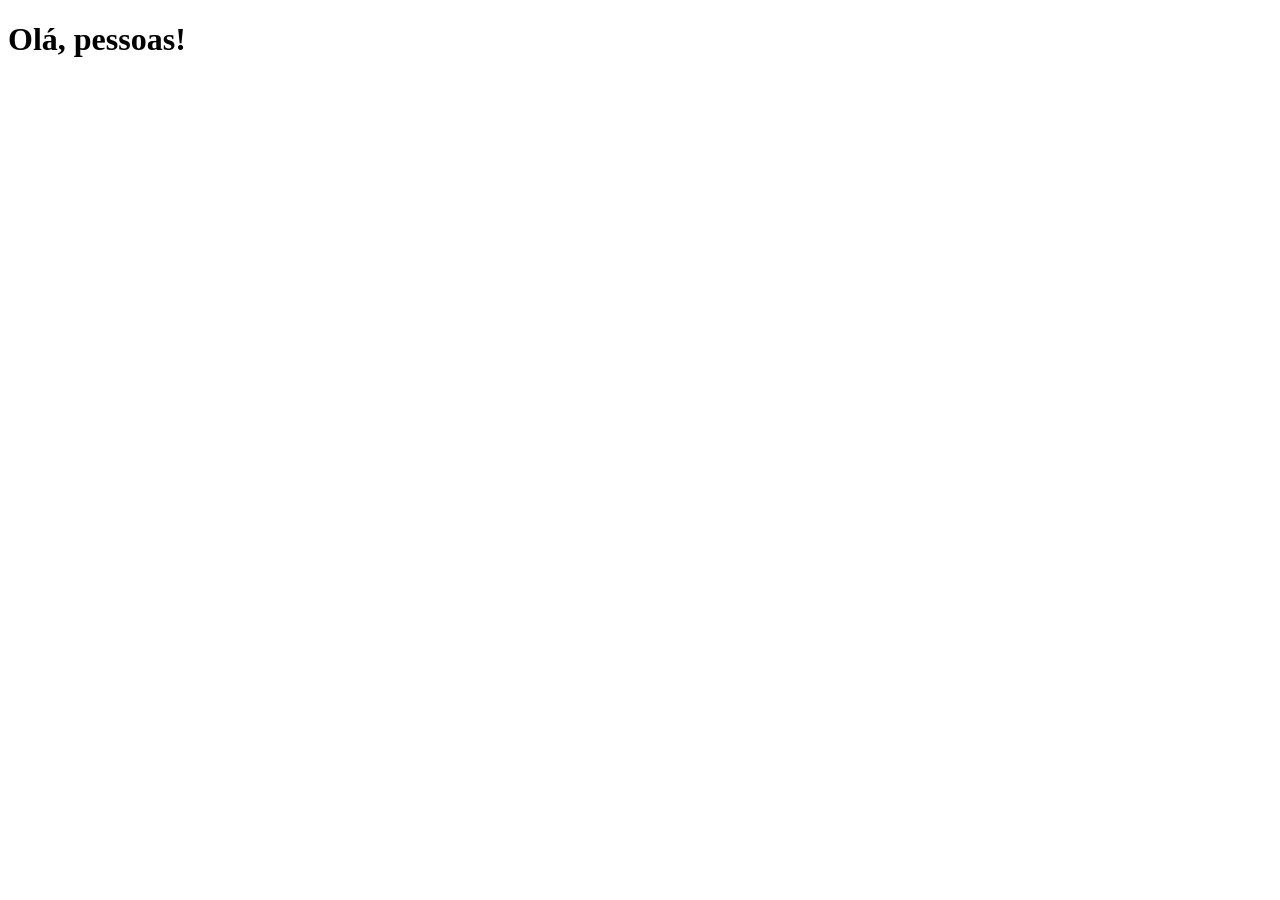
==== templates/index.html @ 21433234 "Criando primeiras paginas" ====
<!DOCTYPE html>
<html lang="pt">
<head>
    <meta charset="UTF-8">
    <meta name="viewport" content="width=device-width, initial-scale=1.0">
    <meta http-equiv="X-UA-Compatible" content="ie=edge">
    <title>Site pessoal de Eulálio Leite</title>
</head>
<body>
    <h1>Olá, pessoas!</h1>
</body>
</html>
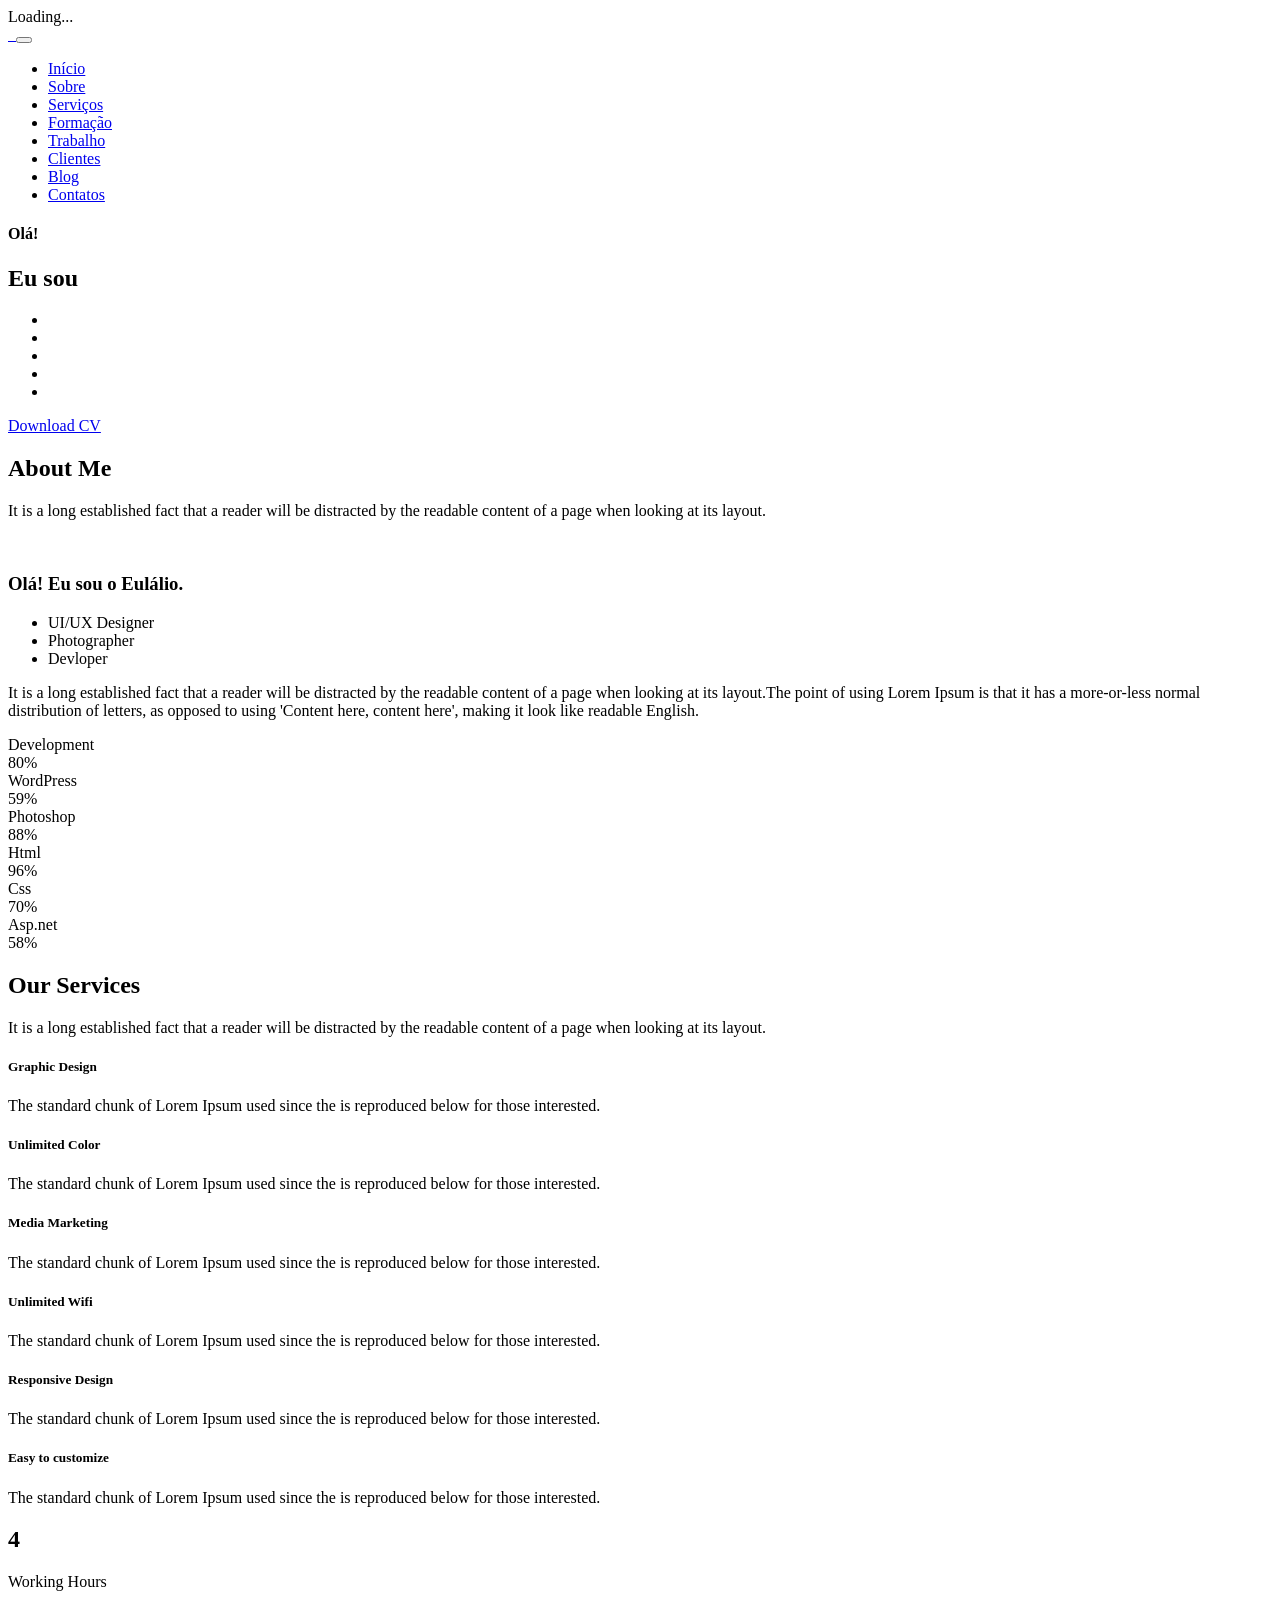
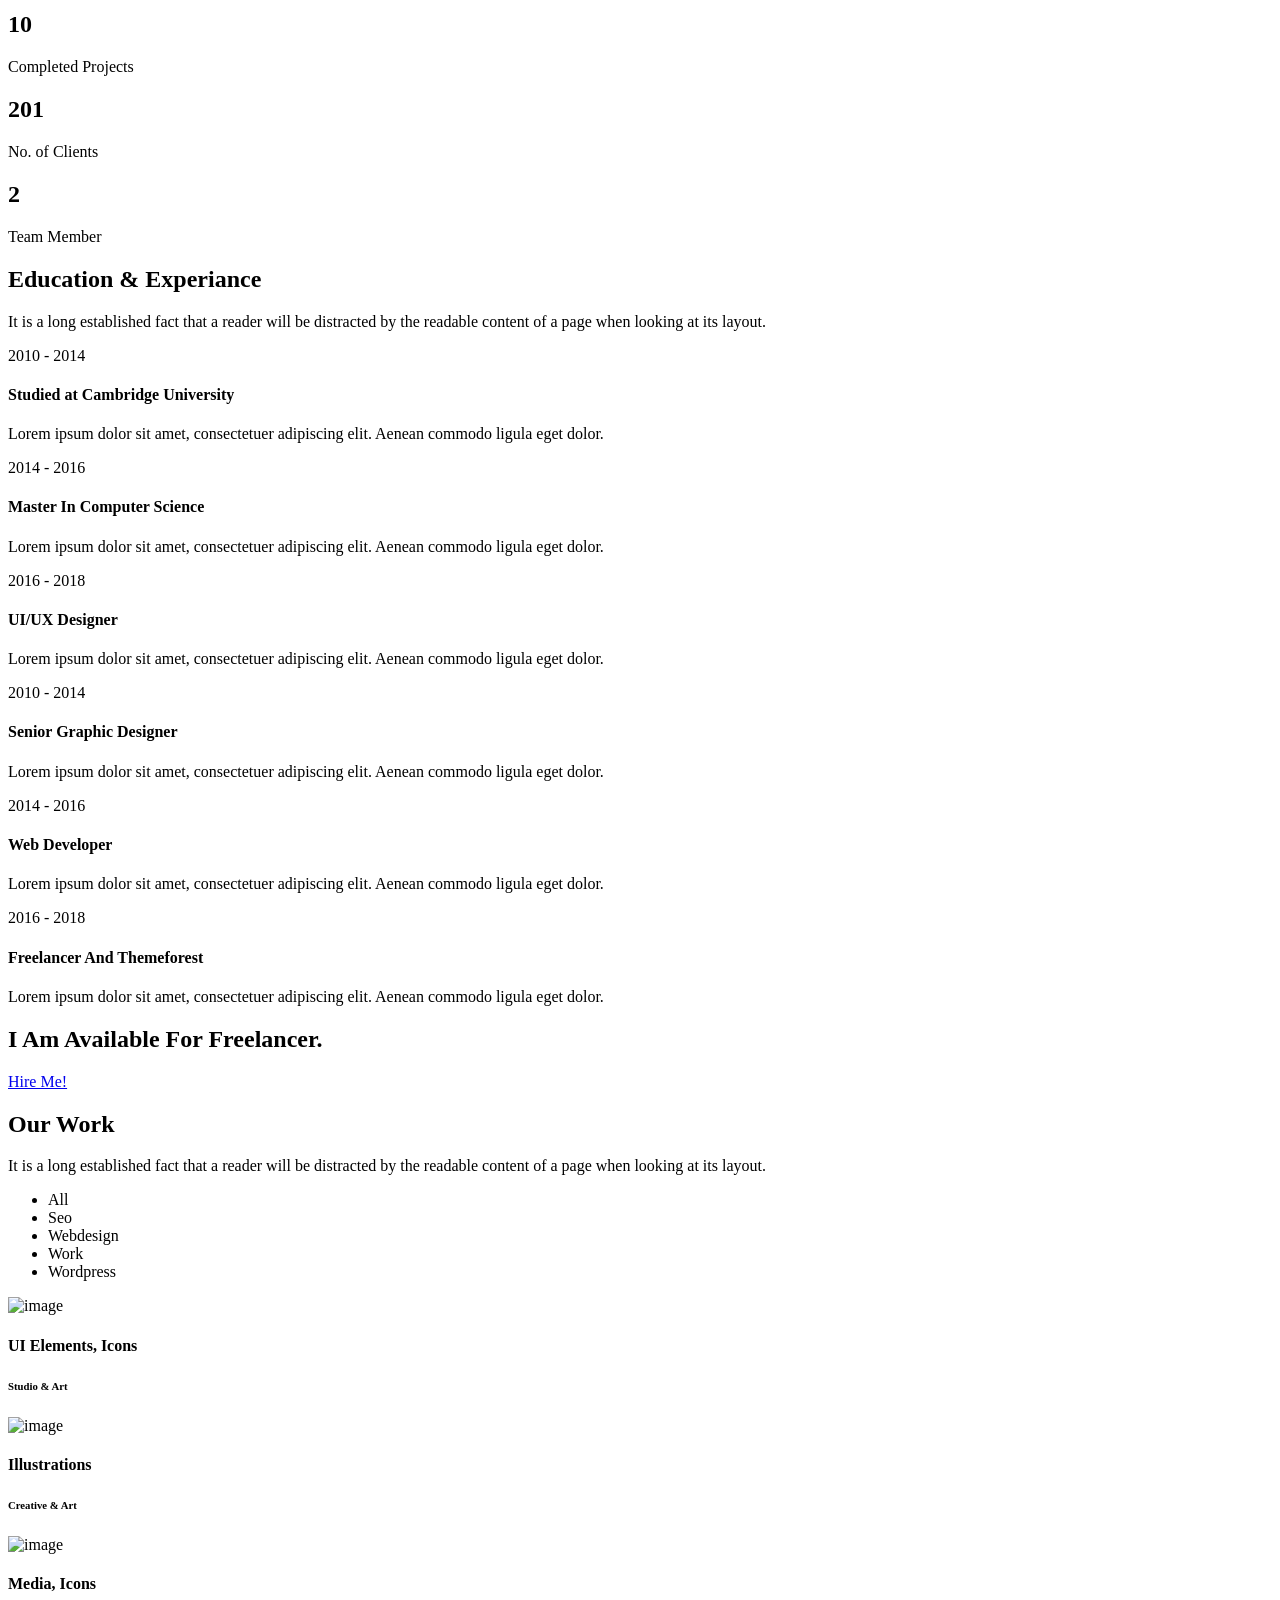
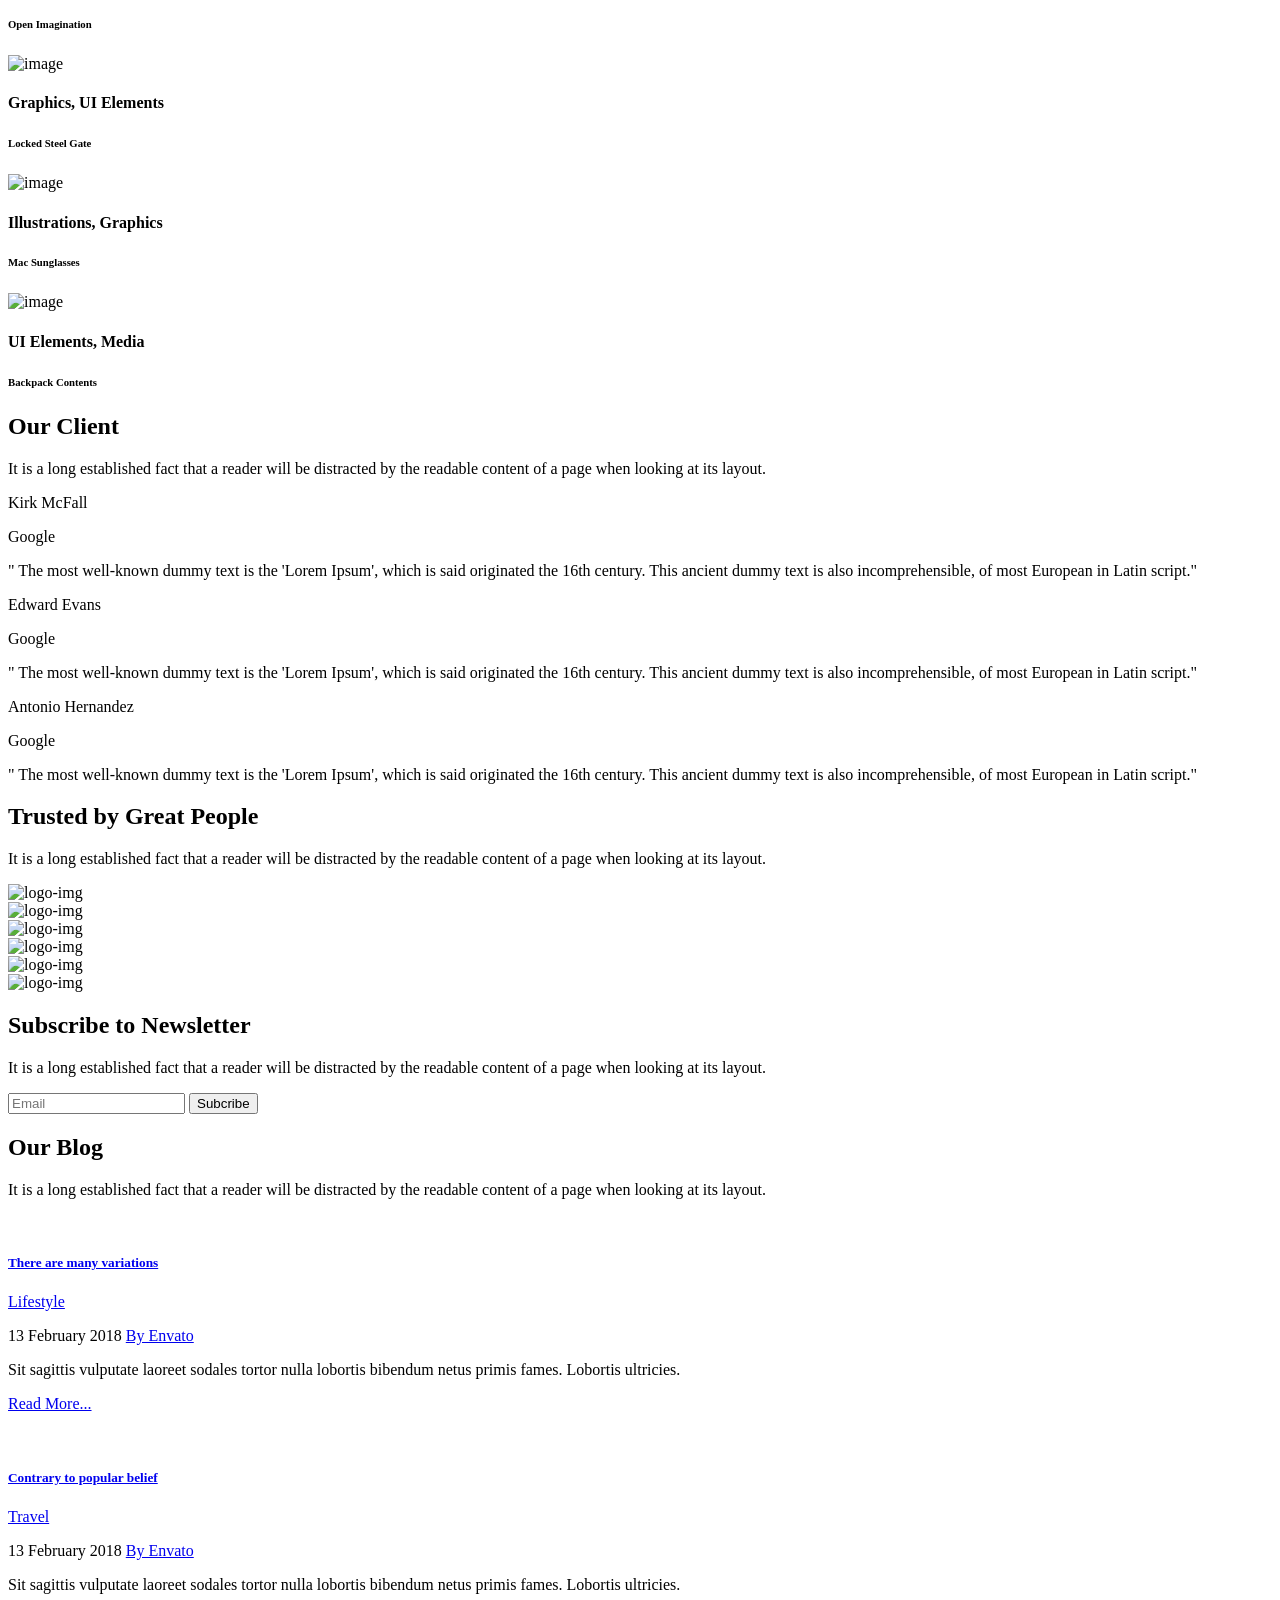
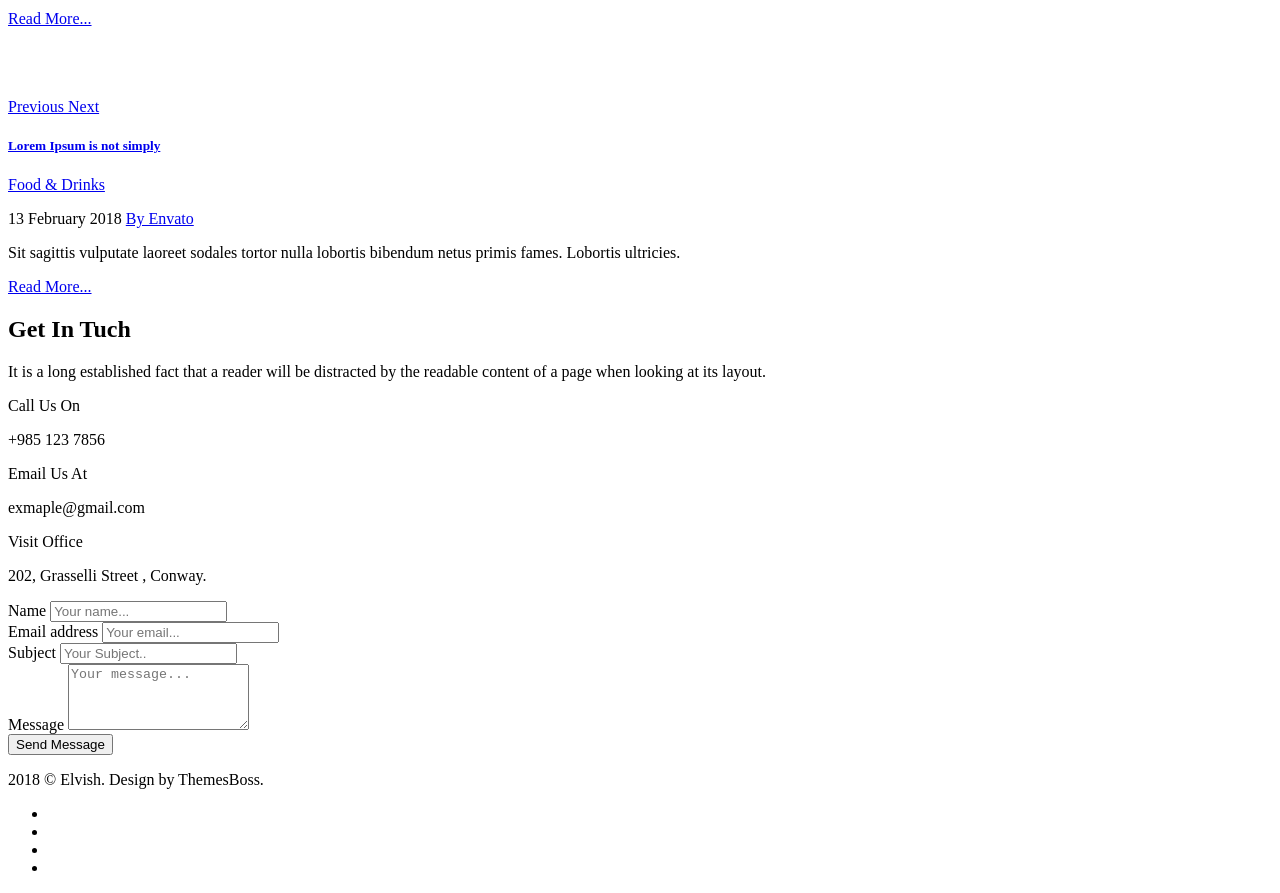
==== commit 3dae015a: "alterando pagina inicial" ====
--- a/templates/index.html
+++ b/templates/index.html
@@ -1,12 +1,938 @@
 <!DOCTYPE html>
-<html lang="pt">
-<head>
-    <meta charset="UTF-8">
-    <meta name="viewport" content="width=device-width, initial-scale=1.0">
-    <meta http-equiv="X-UA-Compatible" content="ie=edge">
-    <title>Site pessoal de Eulálio Leite</title>
-</head>
-<body>
-    <h1>Olá, pessoas!</h1>
-</body>
-</html>+<html lang="en">
+
+    <head>
+        <meta charset="UTF-8">
+        <meta name="viewport" content="width=device-width, initial-scale=1">
+        <title>Eulálio | Responsive Bootstrap 4 Personal Template</title>
+        <meta name="description" content="" />
+        <meta name="keywords" content="" />
+        <meta name="author" content="ThemesBoss" />
+
+        <link rel="shortcut icon" href="images/favicon.ico">
+
+        <!--Bootstrap Css-->
+        <link rel="stylesheet" href="css/bootstrap.min.css" />
+
+        <!-- Materialdesign icons Css -->
+        <link rel="stylesheet" href="css/materialdesignicons.min.css">
+
+        <!-- Mobirise icons Css -->
+        <link rel="stylesheet" href="css/mobiriseicons.css">
+
+        <!-- Magnific-popup -->
+        <link rel="stylesheet" href="css/magnific-popup.css">
+
+        <!-- Animate Css -->
+        <link rel="stylesheet" href="css/animate.min.css">
+
+        <!-- Owl Slider -->
+        <link rel="stylesheet" href="css/owl.carousel.css" />
+        <link rel="stylesheet" href="css/owl.theme.css" />
+        <link rel="stylesheet" href="css/owl.transitions.css" />
+
+        <!-- Custom style Css -->
+        <link rel="stylesheet" href="css/style.css">
+    </head>
+
+    <body>
+
+        <!-- START LOADER -->
+        <div id="preloader">
+            <div id="status">
+                <div class="spinner">Loading...</div>
+            </div>
+        </div>
+        <!-- END LOADER -->
+
+        <!-- START NAVBAR -->
+        <nav class="navbar navbar-expand-lg fixed-top custom-nav sticky">
+            <div class="container">
+                <!-- LOGO -->
+                <a class="navbar-brand logo" href="index.html">
+                        <img src="images/logo.png" alt="" class="img-fluid logo-light"> 
+                        <img src="images/logo-dark.png" alt="" class="img-fluid logo-dark">
+                    </a>
+
+                <button class="navbar-toggler" type="button" data-toggle="collapse" data-target="#navbarCollapse" aria-controls="navbarCollapse" aria-expanded="false" aria-label="Toggle navigation">
+                        <i class="mdi mdi-menu"></i>
+                    </button>
+                <div class="collapse navbar-collapse" id="navbarCollapse">
+                    <ul class="navbar-nav ml-auto">
+                        <li class="nav-item active">
+                            <a href="#home" class="nav-link">Início</a>
+                        </li>
+                        <li class="nav-item">
+                            <a href="#about" class="nav-link">Sobre</a>
+                        </li>
+                        <li class="nav-item">
+                            <a href="#services" class="nav-link">Serviços</a>
+                        </li>
+                        <li class="nav-item">
+                            <a href="#education" class="nav-link">Formação</a>
+                        </li>
+                        <li class="nav-item">
+                            <a href="#work" class="nav-link">Trabalho</a>
+                        </li>
+                        <li class="nav-item">
+                            <a href="#client" class="nav-link">Clientes</a>
+                        </li>
+                        <li class="nav-item">
+                            <a href="#blog" class="nav-link">Blog</a>
+                        </li>
+                        <li class="nav-item">
+                            <a href="#contact" class="nav-link">Contatos</a>
+                        </li>
+                    </ul>
+                </div>
+            </div>
+        </nav>
+        <!-- END NAVBAR -->
+
+        <!--START HOME-->
+        <section class="home-bg section creative h-100vh" id="home">
+            <div class="bg-overlay"></div>
+            <div class="home-table">
+                <div class="home-table-center">
+                    <div class="container">
+                        <div class="row justify-content-center">
+                            <div class="col-lg-12">
+                                <div class="text-white text-center">
+                                    <h4>Olá!</h4>
+                                    <h1 class="header_title mb-0 mt-3">Eu sou <span class="element font-weight-bold" data-elements="o Eulálio.,Um Macapaense.,um Programador."></span></h1>
+                                    <ul class="social_home list-unstyled text-center pt-4">
+                                        <li class="list-inline-item"><a href="#"><i class="mdi mdi-facebook"></i></a></li>
+                                        <li class="list-inline-item"><a href="#"><i class="mdi mdi-linkedin"></i></a></li>
+                                        <li class="list-inline-item"><a href="#"><i class="mdi mdi-dribbble"></i></a></li>
+                                        <li class="list-inline-item"><a href="#"><i class="mdi mdi-google-plus"></i></a></li>
+                                        <li class="list-inline-item"><a href="#"><i class="mdi mdi-twitter"></i></a></li>
+                                    </ul>
+                                    <div class="header_btn">
+                                        <a href="#" class="btn btn-outline-custom btn-rounded mt-4">Download CV</a>
+                                    </div>
+                                </div>
+                            </div>
+                        </div>
+                    </div>
+                </div>
+            </div>
+            <div class="scroll_down">
+                <a href="#about" class="scroll">
+                    <i class="mbri-arrow-down text-white"></i>
+                </a>
+            </div>
+        </section>
+        <!--END HOME-->
+
+        <!-- START ABOUT -->
+        <section class="section" id="about">
+            <div class="container">
+                <div class="row justify-content-center">
+                    <div class="col-lg-12">
+                        <div class="text-center mx-auto section-main-title">
+                            <h2><span class="font-weight-bold">About </span>Me</h2>
+                            <div class="main-title-border">
+                                <i class="mdi mdi-asterisk"></i>
+                            </div>
+                            <p class="text-muted mx-auto mt-2">It is a long established fact that a reader will be distracted by the readable content of a page when looking at its layout.</p>
+                        </div>
+                    </div>
+                </div>
+                <div class="row mt-4 pt-4">
+                    <div class="col-lg-12">
+                        <div>
+                            <img src="images/sign.png" alt="" class="img-fluid mx-auto d-block">
+                        </div>
+                        <div class="text-center about-detail mx-auto mt-5">
+                            <h3 class="mb-3">Olá! <span class="font-weight-bold text-custom">Eu sou o Eulálio.</span></h3>
+                            <ul class="mb-0 list-inline text-center about-work">
+                                <li class="list-inline-item mr-0 text-muted">UI/UX Designer</li>
+                                <li class="list-inline-item mr-0 text-muted">Photographer</li>
+                                <li class="list-inline-item mr-0 text-muted">Devloper</li>
+                            </ul>
+                            <p class="text-muted mt-3">It is a long established fact that a reader will be distracted by the readable content of a page when looking at its layout.The point of using Lorem Ipsum is that it has a more-or-less normal distribution of letters, as opposed to using 'Content here, content here', making it look like readable English.</p>
+                        </div>
+                    </div>
+                </div>
+                <div class="row mt-5">
+                    <div class="col-lg-6">
+                        <div class="progress-bars skill-custom">
+                            <div class="clearfix">
+                                <div class="text-dark font-weight-bold float-left">Development</div>
+                                <div class="text-muted float-right">80%</div>
+                            </div>
+                            <div class="progress">
+                                <div class="progress-bar" role="progressbar" style="width: 80%" aria-valuenow="0" aria-valuemin="0" aria-valuemax="100"></div>
+                            </div>
+                            <div class="clearfix">
+                                <div class="text-dark font-weight-bold float-left">WordPress</div>
+                                <div class="text-muted float-right">59%</div>
+                            </div>
+                            <div class="progress">
+                                <div class="progress-bar" role="progressbar" style="width: 59%" aria-valuenow="25" aria-valuemin="0" aria-valuemax="100"></div>
+                            </div>
+                            <div class="clearfix">
+                                <div class="text-dark font-weight-bold float-left">Photoshop</div>
+                                <div class="text-muted float-right">88%</div>
+                            </div>
+                            <div class="progress">
+                                <div class="progress-bar" role="progressbar" style="width: 88%" aria-valuenow="0" aria-valuemin="0" aria-valuemax="100"></div>
+                            </div>
+                        </div>
+                    </div>
+                    <div class="col-lg-6">
+                        <div class="progress-bars skill-custom">
+                            <div class="clearfix">
+                                <div class="text-dark font-weight-bold float-left">Html</div>
+                                <div class="text-muted float-right">96%</div>
+                            </div>
+                            <div class="progress">
+                                <div class="progress-bar" role="progressbar" style="width: 86%" aria-valuenow="0" aria-valuemin="0" aria-valuemax="100"></div>
+                            </div>
+                            <div class="clearfix">
+                                <div class="text-dark font-weight-bold float-left">Css</div>
+                                <div class="text-muted float-right">70%</div>
+                            </div>
+                            <div class="progress">
+                                <div class="progress-bar" role="progressbar" style="width: 70%" aria-valuenow="25" aria-valuemin="0" aria-valuemax="100"></div>
+                            </div>
+                            <div class="clearfix">
+                                <div class="text-dark font-weight-bold float-left">Asp.net</div>
+                                <div class="text-muted float-right">58%</div>
+                            </div>
+                            <div class="progress">
+                                <div class="progress-bar" role="progressbar" style="width:58%" aria-valuenow="0" aria-valuemin="0" aria-valuemax="100"></div>
+                            </div>
+                        </div>
+                    </div>
+                </div>
+            </div>
+        </section>
+        <!-- END ABOUT -->
+
+        <!-- START SERVICES -->
+        <section class="section bg-light" id="services">
+            <div class="container">
+                <div class="row justify-content-center">
+                    <div class="col-lg-12">
+                        <div class="text-center mx-auto section-main-title">
+                            <h2>Our <span class="font-weight-bold">Services</span></h2>
+                            <div class="main-title-border">
+                                <i class="mdi mdi-asterisk"></i>
+                            </div>
+                            <p class="text-muted mx-auto mt-2">It is a long established fact that a reader will be distracted by the readable content of a page when looking at its layout.</p>
+                        </div>
+                    </div>
+                </div>
+                <div class="row mt-4 pt-4">
+                    <div class="col-lg-4">
+                        <div class="lan_box_ser text-center rounded p-4 mt-3">
+                            <div class="ser_icon">
+                                <i class="mbri-database"></i>
+                            </div>
+                            <div class="service-content mt-4">
+                                <h5 class="font-weight-bold">Graphic Design</h5>
+                                <p class="mt-3 text-muted mb-0">The standard chunk of Lorem Ipsum used since the is reproduced below for those interested.</p>
+                            </div>
+                        </div>
+                    </div>
+                    <div class="col-lg-4">
+                        <div class="lan_box_ser text-center rounded p-4 mt-3">
+                            <div class="ser_icon">
+                                <i class="mbri-website-theme"></i>
+                            </div>
+                            <div class="service-content mt-4">
+                                <h5 class="font-weight-bold">Unlimited Color</h5>
+                                <p class="mt-3 text-muted mb-0">The standard chunk of Lorem Ipsum used since the is reproduced below for those interested.</p>
+                            </div>
+                        </div>
+                    </div>
+                    <div class="col-lg-4">
+                        <div class="lan_box_ser text-center rounded p-4 mt-3">
+                            <div class="ser_icon">
+                                <i class="mbri-growing-chart"></i>
+                            </div>
+                            <div class="service-content mt-4">
+                                <h5 class="font-weight-bold">Media Marketing</h5>
+                                <p class="mt-3 text-muted mb-0">The standard chunk of Lorem Ipsum used since the is reproduced below for those interested.</p>
+                            </div>
+                        </div>
+                    </div>
+                </div>
+                <div class="row mt-3">
+                    <div class="col-lg-4">
+                        <div class="lan_box_ser text-center rounded p-4 mt-3">
+                            <div class="ser_icon">
+                                <i class="mbri-wifi"></i>
+                            </div>
+                            <div class="service-content mt-4">
+                                <h5 class="font-weight-bold">Unlimited Wifi</h5>
+                                <p class="mt-3 text-muted mb-0">The standard chunk of Lorem Ipsum used since the is reproduced below for those interested.</p>
+                            </div>
+                        </div>
+                    </div>
+                    <div class="col-lg-4">
+                        <div class="lan_box_ser text-center rounded p-4 mt-3">
+                            <div class="ser_icon">
+                                <i class="mbri-responsive"></i>
+                            </div>
+                            <div class="service-content mt-4">
+                                <h5 class="font-weight-bold">Responsive Design</h5>
+                                <p class="mt-3 text-muted mb-0">The standard chunk of Lorem Ipsum used since the is reproduced below for those interested.</p>
+                            </div>
+                        </div>
+                    </div>
+                    <div class="col-lg-4">
+                        <div class="lan_box_ser text-center rounded p-4 mt-3">
+                            <div class="ser_icon">
+                                <i class="mbri-edit"></i>
+                            </div>
+                            <div class="service-content mt-4">
+                                <h5 class="font-weight-bold">Easy to customize</h5>
+                                <p class="mt-3 text-muted mb-0">The standard chunk of Lorem Ipsum used since the is reproduced below for those interested.</p>
+                            </div>
+                        </div>
+                    </div>
+                </div>
+            </div>
+        </section>
+        <!-- END SERVICES -->
+
+        <!-- END FUNFACTS -->
+        <section class="section bg-funfact">
+            <div class="bg-overlay"></div>
+            <div class="container">
+                <div class="row" id="counter">
+                    <div class="col-lg-3">
+                        <div class="text-center lan_funfact p-4 mt-3 rounded text-white">
+                            <div class="lan_fun_icon mb-3">
+                                <i class="mbri-timer h1"></i>
+                            </div>
+                            <h1 class="lan_fun_value mb-1" data-count="654">4</h1>
+                            <p class="lan_fun_name mb-0">Working Hours</p>
+                        </div>
+                    </div>
+                    <div class="col-lg-3">
+                        <div class="text-center lan_funfact p-4 mt-3 rounded text-white">
+                            <div class="lan_fun_icon mb-3">
+                                <i class="mbri-gift h1"></i>
+                            </div>
+                            <h1 class="lan_fun_value mb-1" data-count="6400">10</h1>
+                            <p class="lan_fun_name mb-0">Completed Projects</p>
+                        </div>
+                    </div>
+                    <div class="col-lg-3">
+                        <div class="text-center lan_funfact p-4 mt-3 rounded text-white">
+                            <div class="lan_fun_icon mb-3">
+                                <i class="mbri-user h1"></i>
+                            </div>
+                            <h1 class="lan_fun_value mb-1" data-count="2389">201</h1>
+                            <p class="lan_fun_name mb-0">No. of Clients</p>
+                        </div>
+                    </div>
+                    <div class="col-lg-3">
+                        <div class="text-center lan_funfact p-4 mt-3 rounded text-white">
+                            <div class="lan_fun_icon mb-3">
+                                <i class="mbri-users h1"></i>
+                            </div>                       
+                            <h1 class="lan_fun_value mb-1" data-count="653">2</h1>
+                            <p class="lan_fun_name mb-0">Team Member</p>
+                        </div>
+                    </div>
+                </div>
+            </div>
+        </section>
+        <!-- START FUNFACTS -->
+
+        <!-- START EXP. & EDU. -->
+        <section class="section" id="education">
+            <div class="container">
+                <div class="row justify-content-center">
+                    <div class="col-lg-12">
+                        <div class="text-center mx-auto section-main-title">
+                            <h2><span class="font-weight-bold">Education & Experiance</span></h2>
+                            <div class="main-title-border">
+                                <i class="mdi mdi-asterisk"></i>
+                            </div>
+                            <p class="text-muted mx-auto mt-2">It is a long established fact that a reader will be distracted by the readable content of a page when looking at its layout.</p>
+                        </div>
+                    </div>
+                </div>
+                <div class="row mt-4 pt-4">
+                    <div class="col-lg-5">
+                        <div class="cv_edu_exp mt-3">
+                            <div class="cv_edu_exp_box mt-4">
+                                <div class="row">
+                                    <div class="col-lg-12">
+                                        <div class="cv_edu_exp_year font-weight-bold text-custom position-relative">2010 - 2014</div>
+                                        <div class="cb_edu_exp_detail">
+                                            <h4>Studied at Cambridge University</h4>
+                                            <p class="cv_desc mb-0">Lorem ipsum dolor sit amet, consectetuer adipiscing elit. Aenean commodo ligula eget dolor.</p>
+                                        </div>
+                                    </div>
+                                </div>
+                            </div>
+
+                            <div class="cv_edu_exp_box mt-4">
+                                <div class="row">
+                                    <div class="col-lg-12">
+                                        <div class="cv_edu_exp_year font-weight-bold text-custom position-relative">2014 - 2016</div>
+                                        <div class="cb_edu_exp_detail">
+                                            <h4>Master In Computer Science</h4>
+                                            <p class="cv_desc mb-0">Lorem ipsum dolor sit amet, consectetuer adipiscing elit. Aenean commodo ligula eget dolor.</p>
+                                        </div>
+                                    </div>
+                                </div>
+                            </div>
+
+                            <div class="cv_edu_exp_box mt-4">
+                                <div class="row">
+                                    <div class="col-lg-12">
+                                        <div class="cv_edu_exp_year font-weight-bold text-custom position-relative">2016 - 2018</div>
+                                        <div class="cb_edu_exp_detail">
+                                            <h4>UI/UX Designer</h4>
+                                            <p class="cv_desc mb-0">Lorem ipsum dolor sit amet, consectetuer adipiscing elit. Aenean commodo ligula eget dolor.</p>
+                                        </div>
+                                    </div>
+                                </div>
+                            </div>
+                        </div>
+                    </div>
+                    <div class="col-lg-5 offset-lg-2">
+                        <div class="cv_edu_exp mt-3">
+                            <div class="cv_edu_exp_box mt-4">
+                                <div class="row">
+                                    <div class="col-lg-12">
+                                        <div class="cv_edu_exp_year font-weight-bold text-custom position-relative">2010 - 2014</div>
+                                        <div class="cb_edu_exp_detail">
+                                            <h4>Senior Graphic Designer</h4>
+                                            <p class="cv_desc mb-0">Lorem ipsum dolor sit amet, consectetuer adipiscing elit. Aenean commodo ligula eget dolor.</p>
+                                        </div>
+                                    </div>
+                                </div>
+                            </div>
+
+                            <div class="cv_edu_exp_box mt-4">
+                                <div class="row">
+                                    <div class="col-lg-12">
+                                        <div class="cv_edu_exp_year font-weight-bold text-custom position-relative">2014 - 2016</div>
+                                        <div class="cb_edu_exp_detail">
+                                            <h4>Web Developer</h4>
+                                            <p class="cv_desc mb-0">Lorem ipsum dolor sit amet, consectetuer adipiscing elit. Aenean commodo ligula eget dolor.</p>
+                                        </div>
+                                    </div>
+                                </div>
+                            </div>
+
+                            <div class="cv_edu_exp_box mt-4">
+                                <div class="row">
+                                    <div class="col-lg-12">
+                                        <div class="cv_edu_exp_year font-weight-bold text-custom position-relative">2016 - 2018</div>
+                                        <div class="cb_edu_exp_detail">
+                                            <h4>Freelancer And Themeforest</h4>
+                                            <p class="cv_desc mb-0">Lorem ipsum dolor sit amet, consectetuer adipiscing elit. Aenean commodo ligula eget dolor.</p>
+                                        </div>
+                                    </div>
+                                </div>
+                            </div>
+                        </div>
+                    </div>
+                </div>                
+            </div>
+        </section>
+        <!-- END EXP. & EDU. -->
+
+        <!-- START CTA -->
+        <section class="section bg-cta">
+            <div class="bg-overlay"></div>
+            <div class="container">
+                <div class="row">
+                    <div class="col-lg-12">
+                        <div class="text-center text-white">
+                            <h1>I Am Available For Freelancer.</h1>
+                            <div class="mt-4">
+                                <a href="#" class="btn btn-outline-custom">Hire Me!</a>
+                            </div>
+                        </div>
+                    </div>
+                </div>
+            </div>
+        </section>
+        <!-- END CTA -->
+
+        <!--START WORK -->   
+        <section class="section text-center" id="work">
+            <div class="container">
+                <div class="row justify-content-center">
+                    <div class="col-lg-12">
+                        <div class="text-center mx-auto section-main-title">
+                            <h2>Our <span class="font-weight-bold">Work</span></h2>
+                            <div class="main-title-border">
+                                <i class="mdi mdi-asterisk"></i>
+                            </div>
+                            <p class="text-muted mx-auto mt-2">It is a long established fact that a reader will be distracted by the readable content of a page when looking at its layout.</p>
+                        </div>
+                    </div>
+                </div>
+                <div class="row mt-5">
+                    <div class="col-lg-12">
+                        <ul class="text-center list-unstyled list-inline mb-0 text-capitlize work_menu" id="menu-filter">
+                            <li class="list-inline-item"><a class="active" data-filter="*">All</a></li>
+                            <li class="list-inline-item"><a class="" data-filter=".seo">Seo</a></li>
+                            <li class="list-inline-item"><a class="" data-filter=".webdesign">Webdesign</a></li>
+                            <li class="list-inline-item"><a class="" data-filter=".work">Work</a></li>
+                            <li class="list-inline-item"><a class="" data-filter=".wordpress">Wordpress</a></li>
+                        </ul>
+                    </div>
+                </div>
+                <div class="row mt-5 work-filter">
+                    <div class="col-lg-4 webdesign wordpress">
+                        <div class="work_img_box rounded">
+                            <a class="img-zoom" href="images/works/1.jpg"></a>
+                            <div class="work_images">
+                                <img src="images/works/1.jpg" alt="image" class="img-fluid mx-auto d-block">
+                                <div class="work_overlay">
+                                    <h4 class="mb-0">UI Elements, Icons</h4>
+                                    <h6 class="mb-0">Studio &amp; Art</h6>
+                                </div>
+                            </div>
+                        </div>
+                    </div>
+                    <div class="col-lg-4 seo webdesign">
+                        <div class="work_img_box rounded">
+                            <a class="img-zoom" href="images/works/2.jpg"></a>
+                            <div class="work_images">
+                                <img src="images/works/2.jpg" alt="image" class="img-fluid mx-auto d-block">
+                                <div class="work_overlay">
+                                    <h4>Illustrations</h4>
+                                    <h6>Creative &amp; Art</h6>
+                                </div>
+                            </div>
+                        </div>
+                    </div>
+                    <div class="col-lg-4 work">
+                        <div class="work_img_box rounded">
+                            <a class="img-zoom" href="images/works/3.jpg"></a>
+                            <div class="work_images">
+                                <img src="images/works/3.jpg" alt="image" class="img-fluid mx-auto d-block">
+                                <div class="work_overlay">
+                                    <h4>Media, Icons</h4>
+                                    <h6>Open Imagination</h6>
+                                </div>
+                            </div>
+                        </div>
+                    </div>
+                    <div class="col-lg-4 seo webdesign">
+                        <div class="work_img_box rounded">
+                            <a class="img-zoom" href="images/works/4.jpg"></a>
+                            <div class="work_images">
+                                <img src="images/works/4.jpg" alt="image" class="img-fluid mx-auto d-block">
+                                <div class="work_overlay">
+                                    <h4>Graphics, UI Elements</h4>
+                                    <h6>Locked Steel Gate</h6>
+                                </div>
+                            </div>
+                        </div>
+                    </div>
+                    <div class="col-lg-4 seo work">
+                        <div class="work_img_box rounded">
+                            <a class="img-zoom" href="images/works/5.jpg"></a>
+                            <div class="work_images">
+                                <img src="images/works/5.jpg" alt="image" class="img-fluid mx-auto d-block">
+                                <div class="work_overlay">
+                                    <h4>Illustrations, Graphics</h4>
+                                    <h6>Mac Sunglasses</h6>
+                                </div>
+                            </div>
+                        </div>
+                    </div>
+                    <div class="col-lg-4 wordpress">
+                        <div class="work_img_box rounded">
+                            <a class="img-zoom" href="images/works/6.jpg"></a>
+                            <div class="work_images">
+                                <img src="images/works/6.jpg" alt="image" class="img-fluid mx-auto d-block">
+                                <div class="work_overlay">
+                                    <h4>UI Elements, Media</h4>
+                                    <h6>Backpack Contents</h6>
+                                </div>
+                            </div>
+                        </div>
+                    </div>
+                </div>
+            </div>
+        </section>
+        <!--END WORK -->
+
+        <!-- START CLIENT -->
+        <section class="section bg-client" id="client">
+            <div class="bg-overlay"></div>
+            <div class="container">
+                <div class="row justify-content-center">
+                    <div class="col-lg-12">
+                        <div class="text-center mx-auto text-white section-main-title">
+                            <h2>Our <span class="font-weight-bold">Client</span></h2>
+                            <div class="main-title-border">
+                                <i class="mdi mdi-asterisk"></i>
+                            </div>
+                            <p class="mx-auto mt-2">It is a long established fact that a reader will be distracted by the readable content of a page when looking at its layout.</p>
+                        </div>
+                    </div>
+                </div>
+                <div class="row mt-4 pt-4">
+                    <div class="col-lg-12">
+                        <div id="owl-demo" class="owl-carousel">
+                            <div class="text-white people_says text-center">
+                                <div class="people_icon">
+                                    <i class="mbri-user"></i>                                
+                                </div>
+                                <div class="people_review_box mt-4">
+                                    <p class="people_name text-white h5 font-weight-bold mb-0">Kirk McFall</p>
+                                    <p class="h6">Google</p>
+                                    <p class="people_review text-white mx-auto pt-3 mb-0">" The most well-known dummy text is the 'Lorem Ipsum', which is said originated the 16th century. This ancient dummy text is also  incomprehensible, of most European in Latin script."</p>
+                                </div>
+                            </div>
+                            <div class="text-white people_says text-center">
+                                <div class="people_icon">
+                                    <i class="mbri-user"></i>                                
+                                </div>
+                                <div class="people_review_box mt-4">
+                                    <p class="people_name text-white h5 font-weight-bold mb-0">Edward Evans</p>
+                                    <p class="h6">Google</p>
+                                    <p class="people_review text-white mx-auto pt-3 mb-0">" The most well-known dummy text is the 'Lorem Ipsum', which is said originated the 16th century. This ancient dummy text is also  incomprehensible, of most European in Latin script."</p>
+                                </div>
+                            </div>
+                            <div class="text-white people_says text-center">
+                                <div class="people_icon">
+                                    <i class="mbri-user"></i>                                
+                                </div>
+                                <div class="people_review_box mt-4">
+                                    <p class="people_name text-white h5 font-weight-bold mb-0">Antonio Hernandez</p>
+                                    <p class="h6">Google</p>
+                                    <p class="people_review text-white mx-auto pt-3 mb-0">" The most well-known dummy text is the 'Lorem Ipsum', which is said originated the 16th century. This ancient dummy text is also  incomprehensible, of most European in Latin script."</p>
+                                </div>
+                            </div>
+                        </div>
+                    </div>
+                </div>
+            </div>
+        </section>
+        <!-- END CLIENT -->
+
+        <!-- START GREAT PEOPLE -->
+        <section class="section bg-light">
+            <div class="container">
+                <div class="row justify-content-center">
+                    <div class="col-lg-12">
+                        <div class="text-center mx-auto section-main-title">
+                            <h2>Trusted by <span class="font-weight-bold">Great People</span></h2>
+                            <div class="main-title-border">
+                                <i class="mdi mdi-asterisk"></i>
+                            </div>
+                            <p class="text-muted mx-auto mt-2">It is a long established fact that a reader will be distracted by the readable content of a page when looking at its layout.</p>
+                        </div>
+                    </div>
+                </div>
+                <div class="row mt-4 pt-4">
+                    <div class="col-lg-2 mt-3">
+                        <div class="logo_img">
+                            <img src="images/clients/1.png" alt="logo-img" class="mx-auto img-fluid d-block">
+                        </div>
+                    </div>
+                    <div class="col-lg-2 mt-3">
+                        <div class="logo_img">
+                            <img src="images/clients/2.png" alt="logo-img" class="mx-auto img-fluid d-block">
+                        </div>
+                    </div>
+                    <div class="col-lg-2 mt-3">
+                        <div class="logo_img">
+                            <img src="images/clients/3.png" alt="logo-img" class="mx-auto img-fluid d-block">
+                        </div>
+                    </div>
+                    <div class="col-lg-2 mt-3">
+                        <div class="logo_img">
+                            <img src="images/clients/4.png" alt="logo-img" class="mx-auto img-fluid d-block">
+                        </div>
+                    </div>
+                    <div class="col-lg-2 mt-3">
+                        <div class="logo_img">
+                            <img src="images/clients/5.png" alt="logo-img" class="mx-auto img-fluid d-block">
+                        </div>
+                    </div>
+                    <div class="col-lg-2 mt-3">
+                        <div class="logo_img">
+                            <img src="images/clients/6.png" alt="logo-img" class="mx-auto img-fluid d-block">
+                        </div>
+                    </div>
+                </div>
+            </div>
+        </section>
+        <!-- END GREAT PEOPLE -->
+
+        <!-- START SUBCRIBE  -->
+        <section class="section">
+            <div class="container">
+                <div class="row justify-content-center">
+                    <div class="col-lg-12">
+                        <div class="text-center mx-auto section-main-title">
+                            <h2><span class="font-weight-bold">Subscribe</span> to Newsletter </h2>
+                            <div class="main-title-border">
+                                <i class="mdi mdi-asterisk"></i>
+                            </div>
+                            <p class="text-muted mx-auto mt-2">It is a long established fact that a reader will be distracted by the readable content of a page when looking at its layout.</p>
+                        </div>
+                    </div>
+                </div>
+                <div class="row mt-4 pt-4">
+                    <div class="col-lg-12">
+                        <div class="text-center subcribe-newslatter mt-4">
+                            <form class="mx-auto position-relative">
+                                <input type="text" placeholder="Email">
+                                <button type="submit" class="btn btn-custom">Subcribe</button>
+                            </form>
+                        </div>
+                    </div>
+                </div>
+            </div>
+        </section>
+        <!-- END SUBCRIBE -->
+
+        <!-- START BLOG -->
+        <section class="section bg-light" id="blog">
+            <div class="container">
+                <div class="row justify-content-center">
+                    <div class="col-lg-12">
+                        <div class="text-center mx-auto section-main-title">
+                            <h2>Our <span class="font-weight-bold">Blog</span></h2>
+                            <div class="main-title-border">
+                                <i class="mdi mdi-asterisk"></i>
+                            </div>
+                            <p class="text-muted mx-auto mt-2">It is a long established fact that a reader will be distracted by the readable content of a page when looking at its layout.</p>
+                        </div>
+                    </div>
+                </div>
+                <div class="row mt-4 pt-4">
+                    <div class="col-lg-4 mt-3">
+                        <div class="text-center rounded bg-white p-2">
+                            <div class="img_blog">
+                                <img src="images/blog/blog-1.jpg" alt="" class="img-fluid rounded mx-auto d-block">
+                            </div>
+                            <div class="content_blog pt-3 pb-3">
+                                <div>
+                                    <h5 class="font-weight-bold mb-0"><a href="blog-sidebar.html" class="text-dark">There are many variations</a></h5>
+                                </div>
+                                <div class="mt-3">
+                                    <p class="font-weight-bold h6 mb-3"><a href="#" class="text-custom">Lifestyle</a></p>
+                                    <p class="h6 text-muted date_blog mb-0">13 February 2018 <a href="#" class="text-dark font-weight-bold">By Envato</a></p>
+                                    <p class="mt-3 desc_blog pl-2 pr-2 text-muted">Sit sagittis vulputate laoreet sodales tortor nulla lobortis bibendum netus primis fames. Lobortis ultricies.</p>
+                                    <p class="h6 mb-0"><a href="blog-sidebar.html" class="text-muted font-weight-bold">Read More...</a></p>
+                                </div>
+                            </div>
+                        </div>
+                    </div>
+                    <div class="col-lg-4 mt-3">
+                        <div class="text-center rounded bg-white p-2">
+                            <div class="blog_video position-relative">
+                                <div class="img_blog">
+                                    <img src="images/blog/blog-2.jpg" alt="" class="img-fluid rounded mx-auto d-block">
+                                </div>
+                                <a href="http://vimeo.com/99025203" class="blog_play"><i class="mdi mdi-play"></i></a>
+                            </div>
+                            <div class="content_blog pt-3 pb-3">
+                                <div>
+                                    <h5 class="font-weight-bold mb-0"><a href="blog-sidebar.html" class="text-dark">Contrary to popular belief</a></h5>
+                                </div>
+                                <div class="mt-3">
+                                    <p class="font-weight-bold h6 mb-3"><a href="#" class="text-custom">Travel</a></p>
+                                    <p class="h6 text-muted date_blog mb-0">13 February 2018 <a href="#" class="text-dark font-weight-bold">By Envato</a></p>
+                                    <p class="mt-3 desc_blog pl-2 pr-2 text-muted">Sit sagittis vulputate laoreet sodales tortor nulla lobortis bibendum netus primis fames. Lobortis ultricies.</p>
+                                    <p class="h6 mb-0"><a href="blog-sidebar.html" class="text-muted font-weight-bold">Read More...</a></p>
+                                </div>
+                            </div>
+                        </div>
+                    </div>
+                    <div class="col-lg-4 mt-3">
+                        <div class="text-center rounded bg-white p-2">
+                            <div class="img_blog">                                
+                                <div id="carouselExampleControls" class="carousel slide" data-ride="carousel">
+                                    <div class="carousel-inner">
+                                        <div class="carousel-item active">
+                                            <img src="images/blog/blog-3.jpg" alt="" class="img-fluid rounded mx-auto d-block">
+                                        </div>
+                                        <div class="carousel-item">
+                                            <img src="images/blog/blog-4.jpg" alt="" class="img-fluid rounded mx-auto d-block">
+                                        </div>
+                                        <div class="carousel-item">
+                                            <img src="images/blog/blog-5.jpg" alt="" class="img-fluid rounded mx-auto d-block">
+                                        </div>
+                                    </div>
+                                    <a class="carousel-control-prev" href="#carouselExampleControls" role="button" data-slide="prev">
+                                        <span class="mbri-arrow-prev" aria-hidden="true"></span>
+                                        <span class="sr-only">Previous</span>
+                                    </a>
+                                    <a class="carousel-control-next" href="#carouselExampleControls" role="button" data-slide="next">
+                                        <span class="mbri-arrow-next" aria-hidden="true"></span>
+                                        <span class="sr-only">Next</span>
+                                    </a>
+                                </div>
+                            </div>
+                            <div class="content_blog pt-3 pb-3">
+                                <div>
+                                    <h5 class="font-weight-bold mb-0"><a href="blog-sidebar.html" class="text-dark">Lorem Ipsum is not simply</a></h5>
+                                </div>
+                                <div class="mt-3">
+                                    <p class="font-weight-bold h6 mb-3"><a href="#" class="text-custom">Food & Drinks</a></p>
+                                    <p class="h6 text-muted date_blog mb-0">13 February 2018 <a href="#" class="text-dark font-weight-bold">By Envato</a></p>
+                                    <p class="mt-3 desc_blog pl-2 pr-2 text-muted">Sit sagittis vulputate laoreet sodales tortor nulla lobortis bibendum netus primis fames. Lobortis ultricies.</p>
+                                    <p class="h6 mb-0"><a href="blog-sidebar.html" class="text-muted font-weight-bold">Read More...</a></p>
+                                </div>
+                            </div>
+                        </div>
+                    </div>
+                </div>
+            </div>
+        </section>
+        <!-- END BLOG -->
+
+        <!-- CONTACT FORM START-->
+        <section class="section " id="contact">
+            <div class="container">
+                <div class="row justify-content-center">
+                    <div class="col-lg-12">
+                        <div class="text-center mx-auto section-main-title">
+                            <h2>Get In <span class="font-weight-bold">Tuch</span></h2>
+                            <div class="main-title-border">
+                                <i class="mdi mdi-asterisk"></i>
+                            </div>
+                            <p class="text-muted mx-auto mt-2">It is a long established fact that a reader will be distracted by the readable content of a page when looking at its layout.</p>
+                        </div>
+                    </div>
+                </div>  
+                <div class="row mt-4 pt-4">
+                    <div class="col-lg-4">
+                        <div class="text-center mt-4">
+                            <div>
+                                <i class="mbri-mobile2 text-custom h2"></i>
+                            </div>
+                            <div class="mt-2">
+                                <p class="mb-0 font-weight-bold">Call Us On</p>
+                                <p class="text-muted">+985 123 7856</p>
+                            </div>
+                        </div>
+                        <div class="text-center mt-4">
+                            <div>
+                                <i class="mbri-letter text-custom h2"></i>
+                            </div>
+                            <div class="mt-2">
+                                <p class="mb-0 font-weight-bold">Email Us At</p>
+                                <p class="text-muted">exmaple@gmail.com</p>
+                            </div>
+                        </div>
+                        <div class="text-center mt-4">
+                            <div>
+                                <i class="mbri-pin text-custom h2"></i>
+                            </div>
+                            <div class="mt-2">
+                                <p class="mb-0 font-weight-bold">Visit Office</p>
+                                <p class="text-muted">202, Grasselli Street , Conway.</p>
+                            </div>
+                        </div>
+                    </div>
+                    <div class="col-lg-8">
+                        <div class="contact_form">
+                            <form>
+                                <div class="row">
+                                    <div class="col-lg-6">
+                                        <div class="form-group mt-2">
+                                            <label for="name" class="font-weight-bold">Name</label>
+                                            <input name="name" id="name" type="text" class="form-control" placeholder="Your name..." required="">
+                                        </div>
+                                    </div>
+                                    <div class="col-lg-6">
+                                        <div class="form-group mt-2">
+                                            <label for="email" class="font-weight-bold">Email address</label>
+                                            <input name="email" id="email" type="email" class="form-control" placeholder="Your email..."  required="">
+                                        </div>
+                                    </div>
+                                    <div class="col-lg-12">
+                                        <div class="form-group mt-2">
+                                            <label for="subject" class="font-weight-bold">Subject</label>
+                                            <input type="text" class="form-control" id="subject" placeholder="Your Subject.."  required=""/>
+                                        </div>
+                                    </div>
+                                </div>
+                                <div class="row">
+                                    <div class="col-lg-12">
+                                        <div class="form-group mt-2">
+                                            <label for="comments" class="font-weight-bold">Message</label>
+                                            <textarea name="comments" id="comments" rows="4" class="form-control" placeholder="Your message..." required=""></textarea>
+                                        </div>
+                                    </div>
+                                </div>
+                                <div class="row">
+                                    <div class="col-sm-12 text-right">
+                                        <input type="submit" class="btn btn-custom" value="Send Message">
+                                    </div>
+                                </div>
+                            </form>
+                        </div> 
+                    </div>
+                </div>                          
+            </div>
+        </section> 
+        <!-- CONTACT FORM END-->
+
+        <!-- START FOOTER -->
+        <section class="bg-light">
+            <div class="container">
+                <div class="row pt-4 pb-4">
+                    <div class="col-lg-12">
+                        <div class="float-left float_none mt-2 mb-2">
+                            <p class="copy-rights text-muted mb-0">2018 &copy; Elvish. Design by ThemesBoss.</p>
+                        </div>
+                        <div class="float-right float_none mt-2 mb-2">
+                            <ul class="list-inline fot_social mb-0">
+                                <li class="list-inline-item"><a href="" class="social-icon text-muted"><i class="mdi mdi-facebook"></i></a></li>
+                                <li class="list-inline-item"><a href="" class="social-icon text-muted"><i class="mdi mdi-twitter"></i></a></li>
+                                <li class="list-inline-item"><a href="" class="social-icon text-muted"><i class="mdi mdi-linkedin"></i></a></li>
+                                <li class="list-inline-item"><a href="" class="social-icon text-muted"><i class="mdi mdi-google-plus"></i></a></li>
+                            </ul>
+                        </div>
+                    </div>
+                </div>
+            </div>
+        </section>
+        <!-- END FOOTER -->
+
+        <!-- BACK TO TOP -->    
+        <a href="#" class="back_top"> <i class="mbri-arrow-up"> </i> </a>
+
+
+        <!-- JAVASCRIPTS -->
+        <script src="js/jquery.min.js"></script>
+        <script src="js/popper.min.js"></script>
+        <script src="js/bootstrap.min.js"></script>
+        <!--EASING JS-->
+        <script src="js/jquery.easing.min.js"></script>
+        <script src="js/scrollspy.min.js"></script>
+        <!-- TYPED -->
+        <script src="js/typed.js"></script>         
+        <!-- MFP JS -->
+        <script src="js/jquery.magnific-popup.min.js"></script>
+        <!--PORTFOLIO FILTER JS-->
+        <script src="js/isotope.js"></script>        
+        <!-- OWL CAROUSEL -->
+        <script src="js/owl.carousel.min.js"></script>
+        <!--CUSTOM JS-->
+        <script src="js/custom.js"></script>
+        <script>
+            $(".element").each(function() {
+                var $this = $(this);
+                $this.typed({
+                    strings: $this.attr('data-elements').split(','),
+                    typeSpeed: 100,
+                    backDelay: 3000
+                });
+            });
+        </script>
+    </body>
+<script>'undefined'=== typeof _trfq || (window._trfq = []);'undefined'=== typeof _trfd && (window._trfd=[]),_trfd.push({'tccl.baseHost':'secureserver.net'}),_trfd.push({'ap':'cpsh'},{'server':'sg2plcpnl0081'}) // Monitoring performance to make your website faster. If you want to opt-out, please contact web hosting support.</script><script src='https://img1.wsimg.com/tcc/tcc_l.combined.1.0.6.min.js'></script></html>
